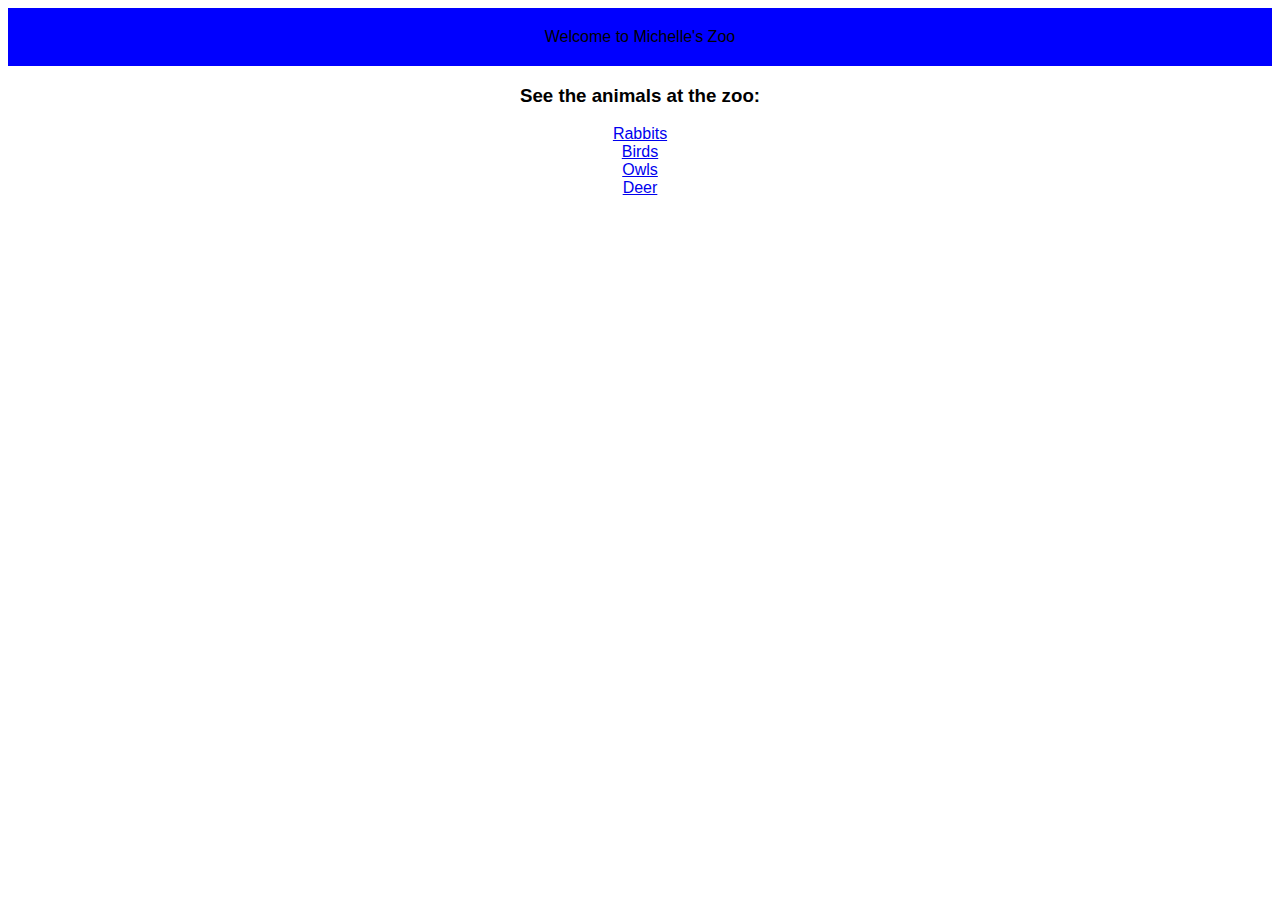
==== index.html @ afafc2d8 "add header" ====
<!DOCTYPE html>
<html>
  <head>
    <title>Michelle's Zoo</title>
    <link rel="stylesheet" type="text/css" href="css/index.css">

  </head>

  <body>
    <div class="header">Welcome to Michelle's Zoo</div>
    <h3>See the animals at the zoo:</h3>
    <div class="link">
      <a href="rabbits.html">Rabbits</a>
    </div>

    <div class="link">
    <a href="bird.html">Birds</a>
    </div>

   <div class="link"> 
   <a href="owl.html">Owls</a>
   </div>

   <div class="link">
   <a href="deer.html">Deer</a>
   </div>
    
  </body>
</html>
---- css/index.css ----
.header {
  background-color:blue;
  text-align: center;
  padding: 20px;
}

body {
  font-family: Gill Sans, sans-serif;
  background-image: url('homepic.gif');
  text-align: center;
}
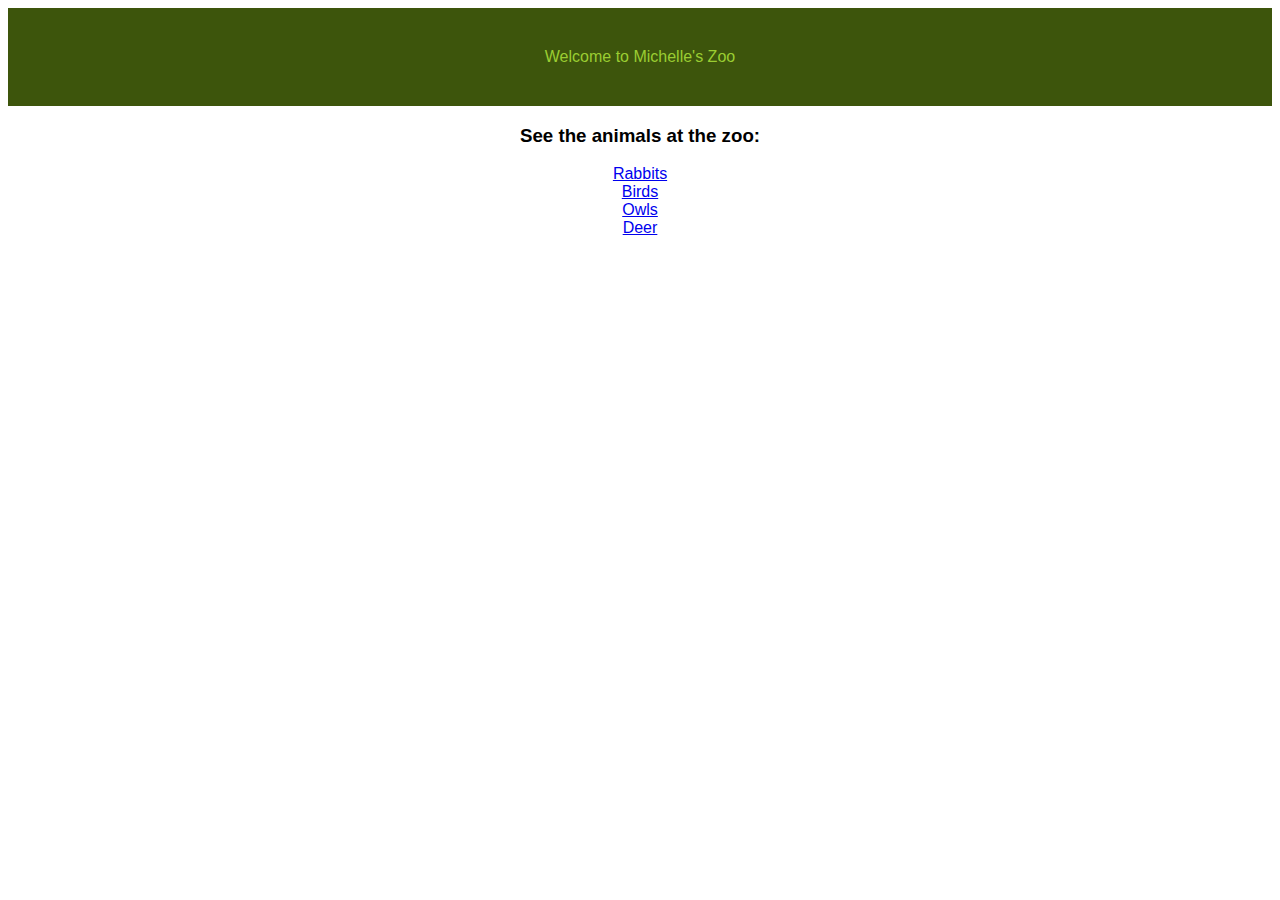
==== commit d2189708: "add header text color" ====
--- a/index.html
+++ b/index.html
@@ -7,7 +7,7 @@
   </head>
 
   <body>
-    <div class="header">Welcome to Michelle's Zoo</div>
+    <div class="header" style="color:#9ACD32">Welcome to Michelle's Zoo</div>
     <h3>See the animals at the zoo:</h3>
     <div class="link">
       <a href="rabbits.html">Rabbits</a>
--- a/css/index.css
+++ b/css/index.css
@@ -1,8 +1,8 @@
 
 .header {
-  background-color:blue;
-  text-align: center;
-  padding: 20px;
+  background-color: #3D550C;
+  padding: 40px;
+  color: $ECF87F;
 }
 
 body {
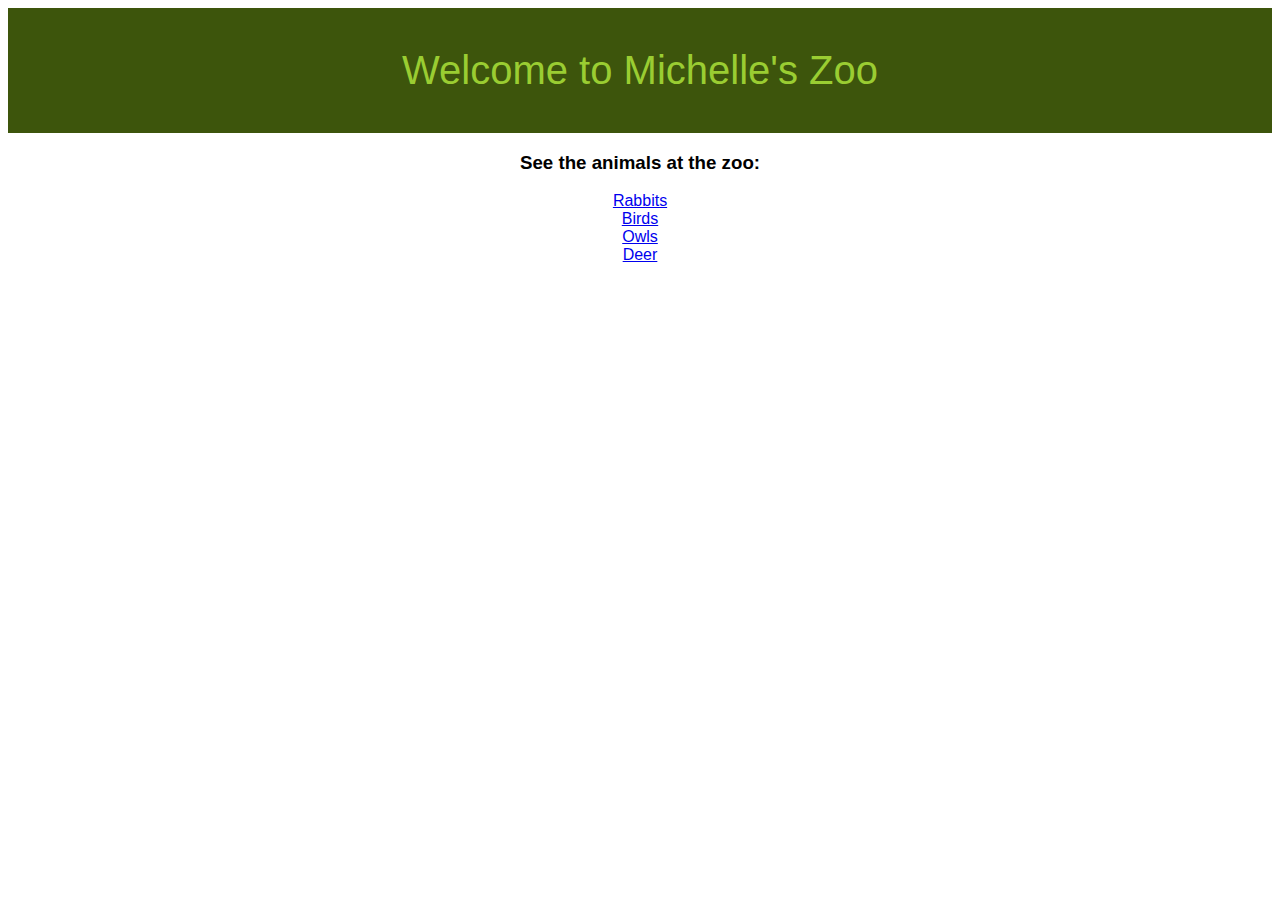
==== commit 53e1f6bd: "add all changes if any" ====
--- a/index.html
+++ b/index.html
@@ -7,7 +7,7 @@
   </head>
 
   <body>
-    <div class="header" style="color:#9ACD32">Welcome to Michelle's Zoo</div>
+    <div class="header" style="color:rgb(154,205,50)" font-size: 40px;>Welcome to Michelle's Zoo</div>
     <h3>See the animals at the zoo:</h3>
     <div class="link">
       <a href="rabbits.html">Rabbits</a>
--- a/css/index.css
+++ b/css/index.css
@@ -3,6 +3,7 @@
   background-color: #3D550C;
   padding: 40px;
   color: $ECF87F;
+  font-size: 40px;
 }
 
 body {
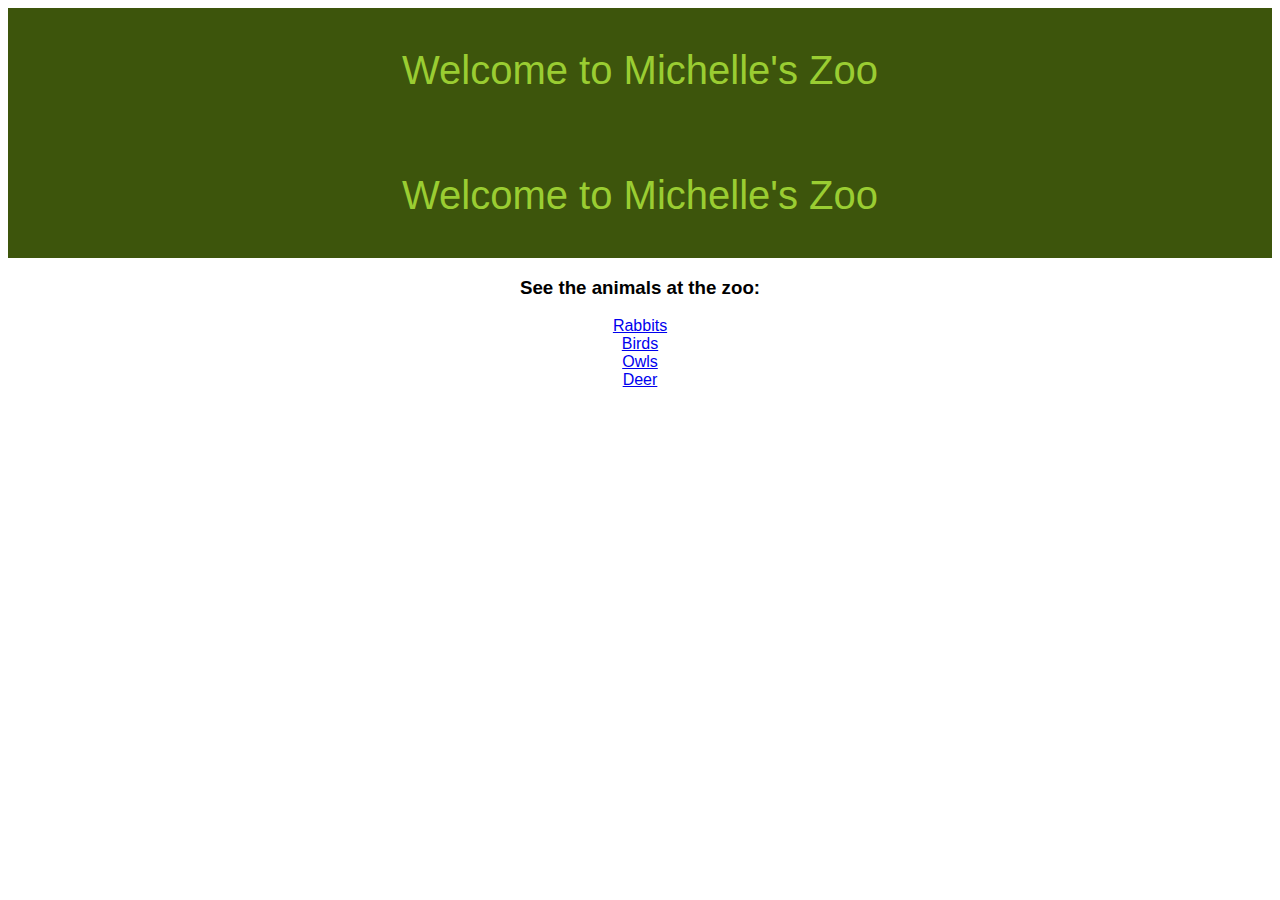
==== commit 9d815bc0: "add welcome message to header" ====
--- a/index.html
+++ b/index.html
@@ -3,7 +3,7 @@
   <head>
     <title>Michelle's Zoo</title>
     <link rel="stylesheet" type="text/css" href="css/index.css">
-
+    <div class="header" style="color:rgb(154,205,50)">Welcome to Michelle's Zoo</div>
   </head>
 
   <body>
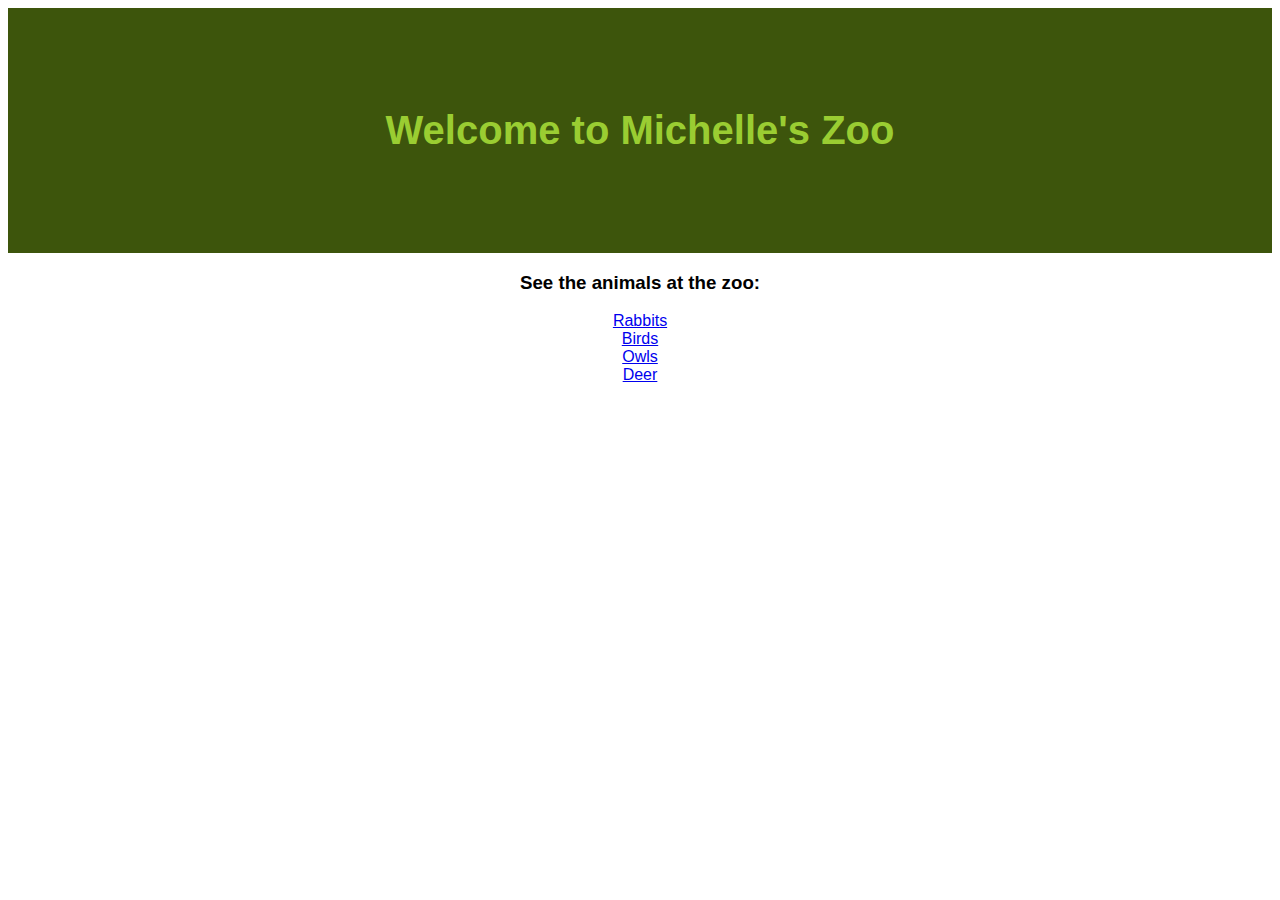
==== commit fbcc7f99: "add font weight to title" ====
--- a/index.html
+++ b/index.html
@@ -3,11 +3,10 @@
   <head>
     <title>Michelle's Zoo</title>
     <link rel="stylesheet" type="text/css" href="css/index.css">
-    <div class="header" style="color:rgb(154,205,50)">Welcome to Michelle's Zoo</div>
+    <div class="header" style="color:rgb(154,205,50)" font-weight: bolder>Welcome to Michelle's Zoo</div>
   </head>
 
   <body>
-    <div class="header" style="color:rgb(154,205,50)" font-size: 40px;>Welcome to Michelle's Zoo</div>
     <h3>See the animals at the zoo:</h3>
     <div class="link">
       <a href="rabbits.html">Rabbits</a>
--- a/css/index.css
+++ b/css/index.css
@@ -1,13 +1,14 @@
 
 .header {
   background-color: #3D550C;
-  padding: 40px;
+  padding: 100px;
   color: $ECF87F;
   font-size: 40px;
+  font-weight: bolder;
 }
 
 body {
   font-family: Gill Sans, sans-serif;
-  background-image: url('homepic.gif');
+  background-image: "img/homepic.gif");
   text-align: center;
 }
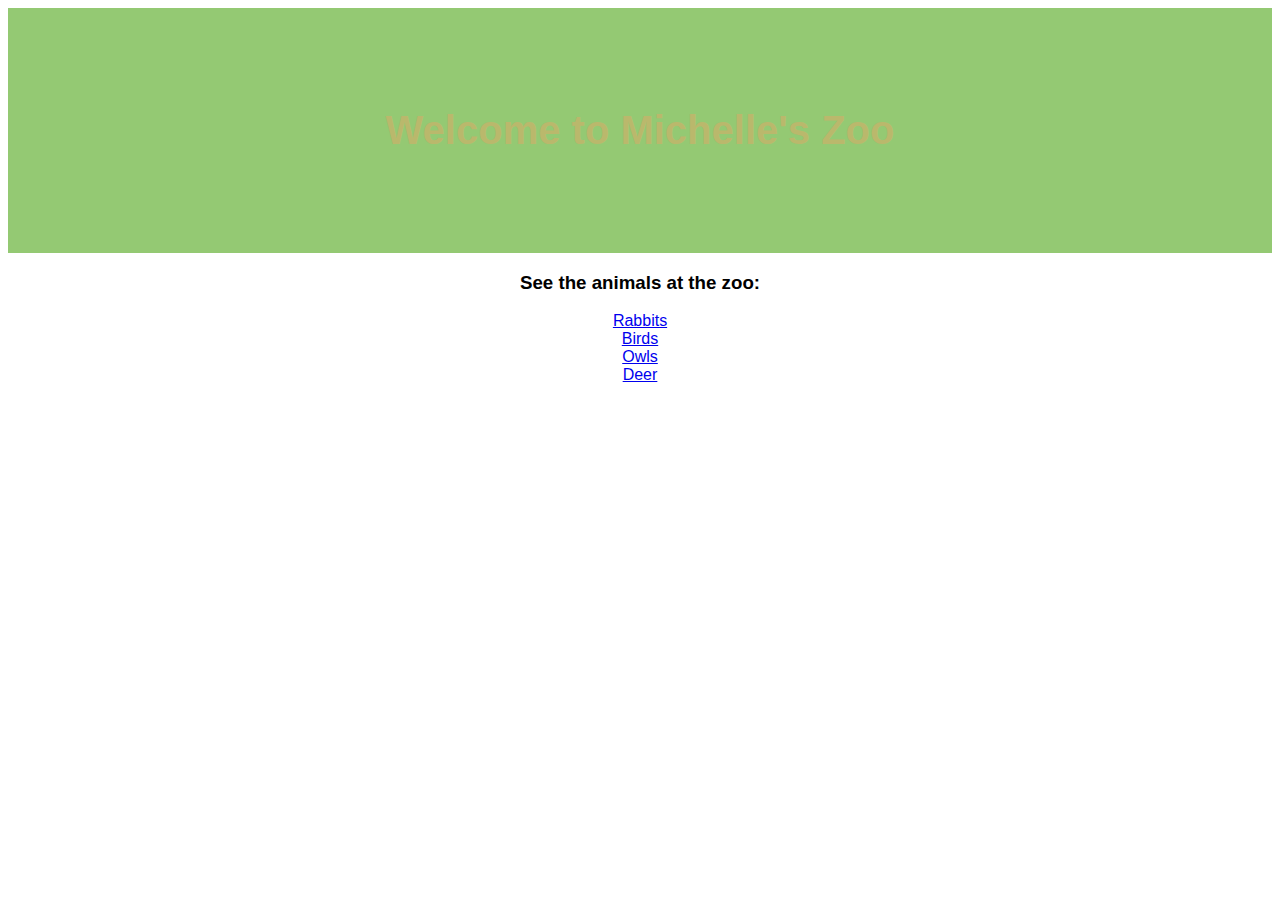
==== commit 53208c2e: "change header color" ====
--- a/index.html
+++ b/index.html
@@ -3,7 +3,7 @@
   <head>
     <title>Michelle's Zoo</title>
     <link rel="stylesheet" type="text/css" href="css/index.css">
-    <div class="header" style="color:rgb(154,205,50)" font-weight: bolder>Welcome to Michelle's Zoo</div>
+    <div class="header" style="color:rgb(186,184,108)" font-weight: bolder>Welcome to Michelle's Zoo</div>
   </head>
 
   <body>
--- a/css/index.css
+++ b/css/index.css
@@ -1,6 +1,6 @@
 
 .header {
-  background-color: #3D550C;
+  background-color: #94C973;
   padding: 100px;
   color: $ECF87F;
   font-size: 40px;
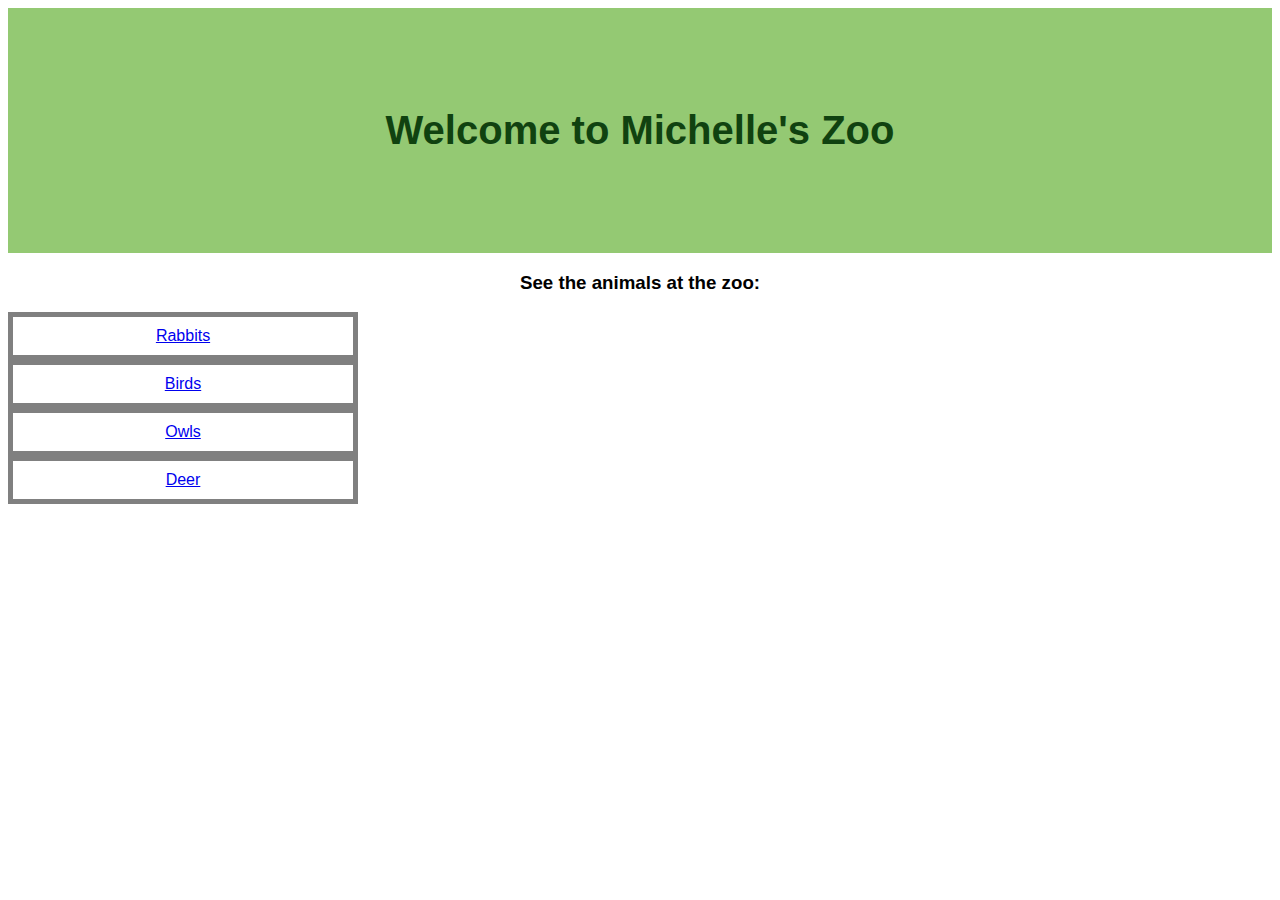
==== commit c8cde7be: "change header color" ====
--- a/index.html
+++ b/index.html
@@ -3,7 +3,7 @@
   <head>
     <title>Michelle's Zoo</title>
     <link rel="stylesheet" type="text/css" href="css/index.css">
-    <div class="header" style="color:rgb(186,184,108)" font-weight: bolder>Welcome to Michelle's Zoo</div>
+    <div class="header" style="color:#104210" font-weight: bolder>Welcome to Michelle's Zoo</div>
   </head>
 
   <body>
--- a/css/index.css
+++ b/css/index.css
@@ -9,6 +9,14 @@
 
 body {
   font-family: Gill Sans, sans-serif;
-  background-image: "img/homepic.gif");
+  background-image: url('img/homepic.gif');
   text-align: center;
 }
+
+
+.link {
+  width: 320px;
+  padding: 10px;
+  border: 5px solid gray;
+  margin: 0;
+}
